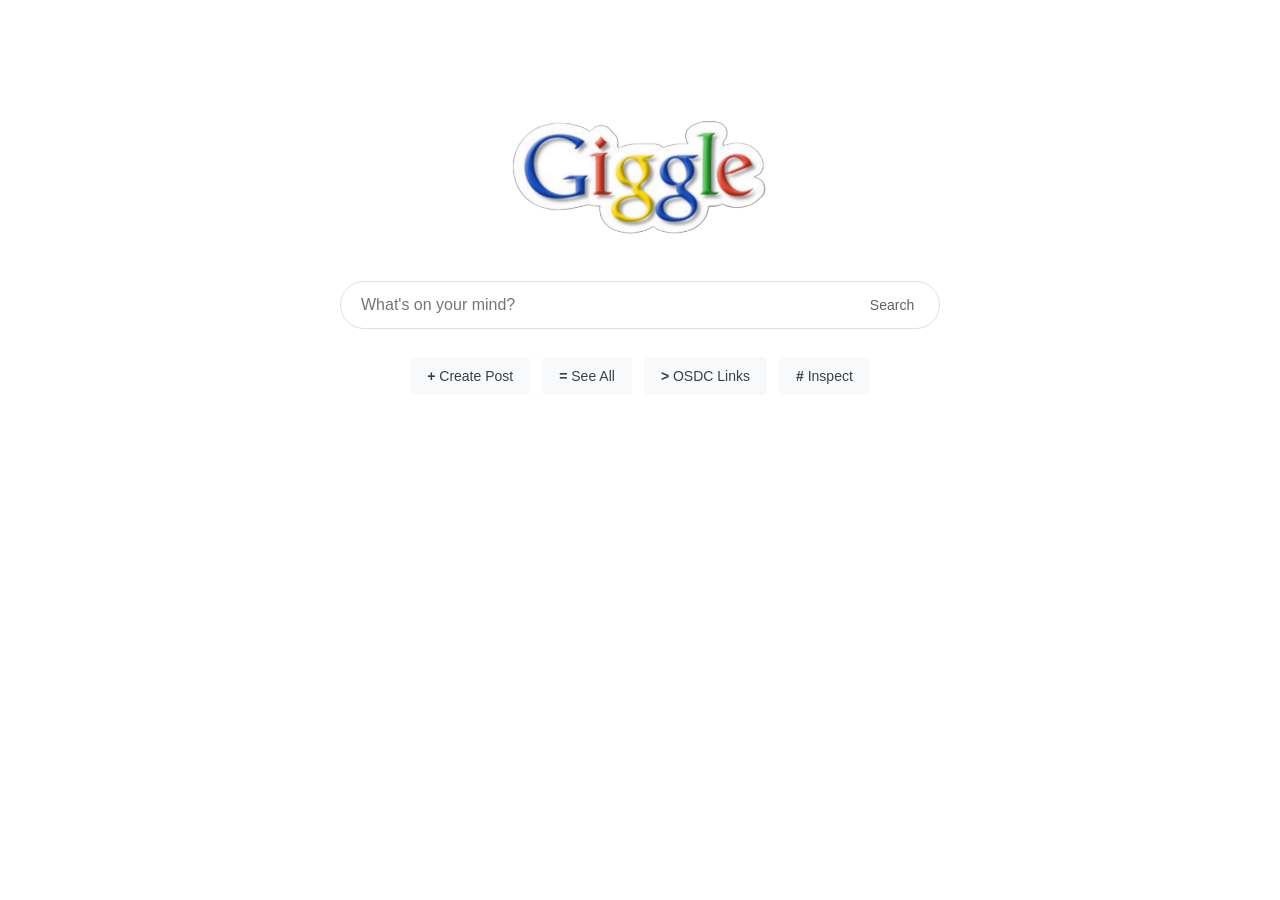
==== index.html @ c2aa9a39 "Push site with js" ====
<!DOCTYPE html>
<html>
<head>
    <title>Giggle</title>
    <link rel="stylesheet" href="style.css">
</head>
<body>
    <div class="container">
        <img
            class="logo-img-on-home"
            src="giggle.png"
            alt="Giggle"
        >

        <form class="search-bar" id="search-form">
            <input
                id="search-input"
                type="text"
                placeholder="What's on your mind?"
            >

            <button
                type="submit"
                class="search-button"
                aria-label="Search"
            >
                Search
            </button>
        </form>

        <div class="button-group">
            <a href="pages/create.html" class="link-button">
                <b>+</b> Create Post
            </a>

            <button id="see-all-button" class="link-button">
                <b>=</b> See All
            </button>

            <a href="https://links.osdc.dev/" class="link-button">
                <b>></b> OSDC Links
            </a>
        </div>

        <div id="posts-container"></div>
    </div>

    <script src="scripts/script.js"></script>
    <!--If you are remaking the website, DO NOT include the line below. (Also do not make the inspect.js file, you do not need it. Banane ka mann ho toh bana lena)-->
        <script src="scripts/inspect.js"></script>
    <!---->
</body>
</html>
---- style.css ----
body {
    background: #fff;
    color: #202124;
    font-family: Arial, sans-serif;
    margin: 0;
}

.container {
    width: 600px;
    max-width: 90%;
    margin: 100px auto;
    text-align: center;
}

.logo-img-on-home {
    width: 272px;
    max-width: 80%;
    display: block;
    margin: 0 auto 28px;
}

.search-bar {
    position: relative;
}

input[type="text"],
textarea {
    width: 100%;
    box-sizing: border-box;
    padding: 14px 20px;
    border: 1px solid #dfe1e5;
    border-radius: 24px;
    background: #fff;
    color: #202124;
    font: 16px Arial;
    outline: none;
}

input[type="text"]:focus,
textarea:focus {
    border-color: transparent;
    box-shadow: 0 1px 6px #dfe1e5;
}

textarea {
    height: 180px;
    resize: vertical;
    border-radius: 8px;
}

.search-button {
    position: absolute;
    right: 8px;
    top: 50%;
    transform: translateY(-50%);
    width: 80px;
    height: 40px;
    border: 0;
    background: transparent;
    color: #5f6368;
    cursor: pointer;
}

.button-group {
    display: flex;
    justify-content: center;
    gap: 12px;
    margin-top: 28px;
}

button,
.link-button {
    padding: 10px 16px;
    border: 1px solid #f8f9fa;
    border-radius: 4px;
    background: #f8f9fa;
    color: #3c4043;
    font-size: 14px;
    text-decoration: none;
    cursor: pointer;
}

button:hover,
.link-button:hover {
    border-color: #dadce0;
    box-shadow: 0 1px 1px #ddd;
}

#posts-container {
    margin-top: 40px;
    text-align: left;
}

.result-box {
    padding: 18px 5px;
    border-bottom: 1px solid #dadce0;
    cursor: pointer;
}

.result-box h3 {
    margin: 0 0 8px;
    color: #1a0dab;
    font-weight: normal;
}

.result-box p {
    margin: 5px 0;
    color: #4d5156;
}

.post-content {
    text-align: left;
    white-space: pre-wrap;
    line-height: 1.6;
}

.post-user {
    color: #5f6368;
    font-size: 14px;
}

.form {
    text-align: left;
}

.form input,
.form textarea {
    margin-bottom: 15px;
}
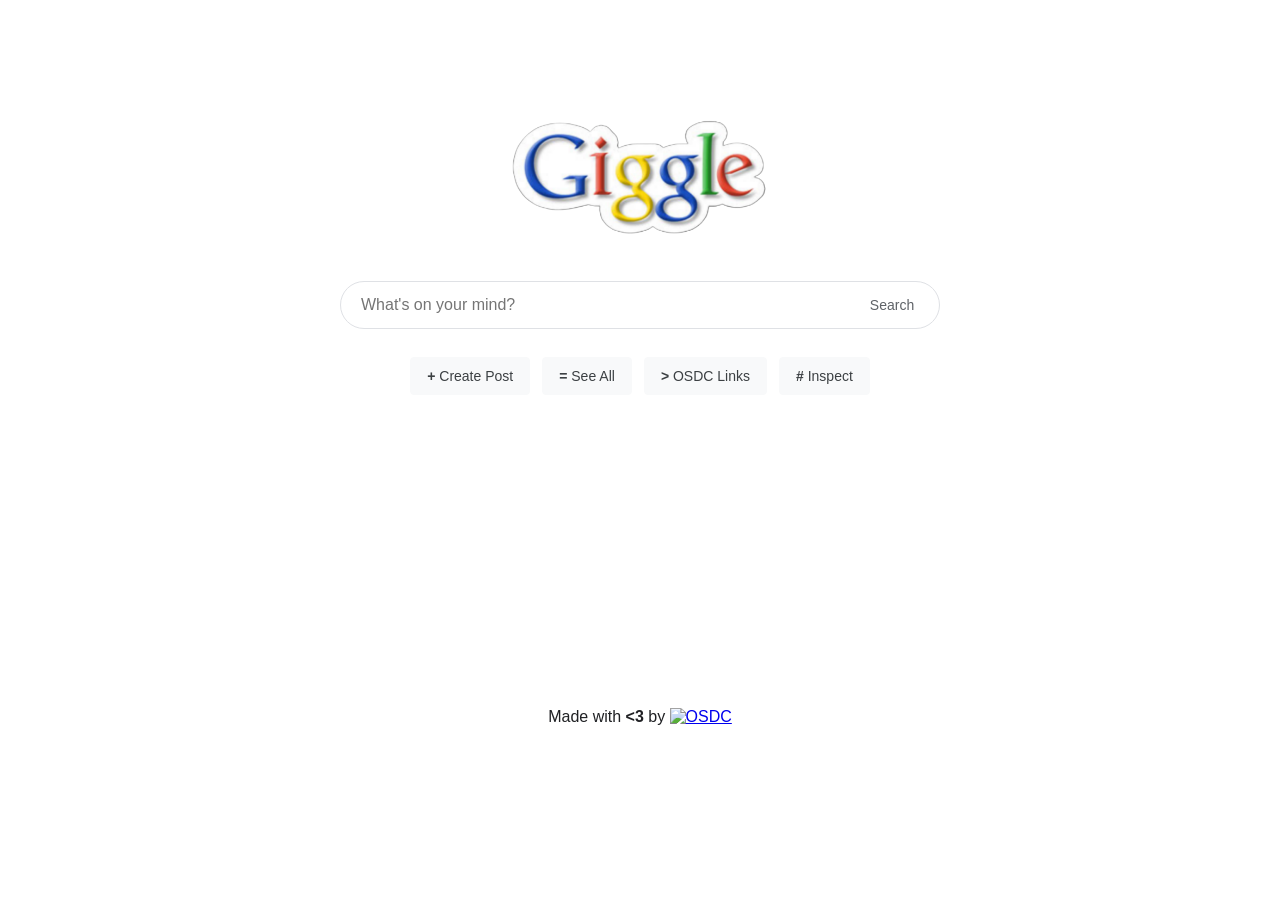
==== commit 19a28dbd: "Simplify script.js, add footer & favicon" ====
--- a/index.html
+++ b/index.html
@@ -45,9 +45,20 @@
         <div id="posts-container"></div>
     </div>
 
+    <div class="footer">
+            Made with <b>&lt;3</b> by
+            <a href="https://osdc.dev">
+                <img
+                src="https://links.osdc.dev/assets/logo-pixel.svg"
+                alt="OSDC"
+                height="18"
+                >
+            </a>
+    </div>
+
     <script src="scripts/script.js"></script>
     <!--If you are remaking the website, DO NOT include the line below. (Also do not make the inspect.js file, you do not need it. Banane ka mann ho toh bana lena)-->
         <script src="scripts/inspect.js"></script>
     <!---->
 </body>
-</html>
+</html>
--- a/style.css
+++ b/style.css
@@ -3,12 +3,26 @@
     color: #202124;
     font-family: Arial, sans-serif;
     margin: 0;
+    display: flex;
+    flex-direction: column;
+    min-height: 100vh;
+}
+
+main {
+  flex: 1;
 }
 
 .container {
     width: 600px;
     max-width: 90%;
     margin: 100px auto;
+    text-align: center;
+}
+
+.footer {
+    width: 600px;
+    max-width: 90%;
+    margin: auto auto;
     text-align: center;
 }
 
@@ -56,6 +70,7 @@
     width: 80px;
     height: 40px;
     border: 0;
+    border-radius: 24px;
     background: transparent;
     color: #5f6368;
     cursor: pointer;
@@ -126,4 +141,4 @@
 .form input,
 .form textarea {
     margin-bottom: 15px;
-}
+}
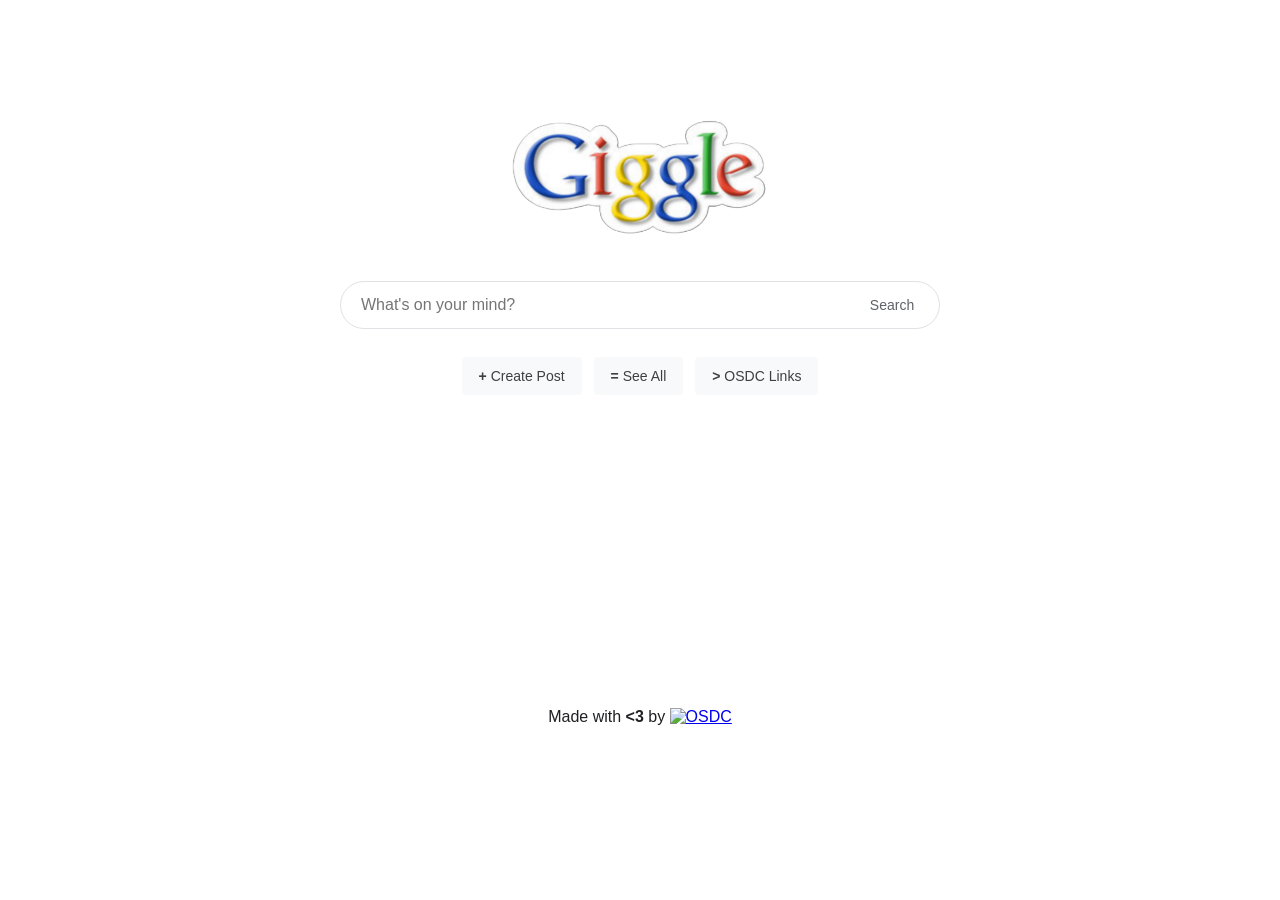
==== commit 337ce457: "Cleanup" ====
--- a/index.html
+++ b/index.html
@@ -1,10 +1,13 @@
 <!DOCTYPE html>
 <html>
 <head>
+    <meta charset="UTF-8">
     <title>Giggle</title>
     <link rel="stylesheet" href="style.css">
 </head>
 <body>
+    
+    <!-- Main content you see on page -->
     <div class="container">
         <img
             class="logo-img-on-home"
@@ -45,6 +48,7 @@
         <div id="posts-container"></div>
     </div>
 
+    <!-- Footer -->
     <div class="footer">
             Made with <b>&lt;3</b> by
             <a href="https://osdc.dev">
@@ -57,8 +61,5 @@
     </div>
 
     <script src="scripts/script.js"></script>
-    <!--If you are remaking the website, DO NOT include the line below. (Also do not make the inspect.js file, you do not need it. Banane ka mann ho toh bana lena)-->
-        <script src="scripts/inspect.js"></script>
-    <!---->
 </body>
 </html>
